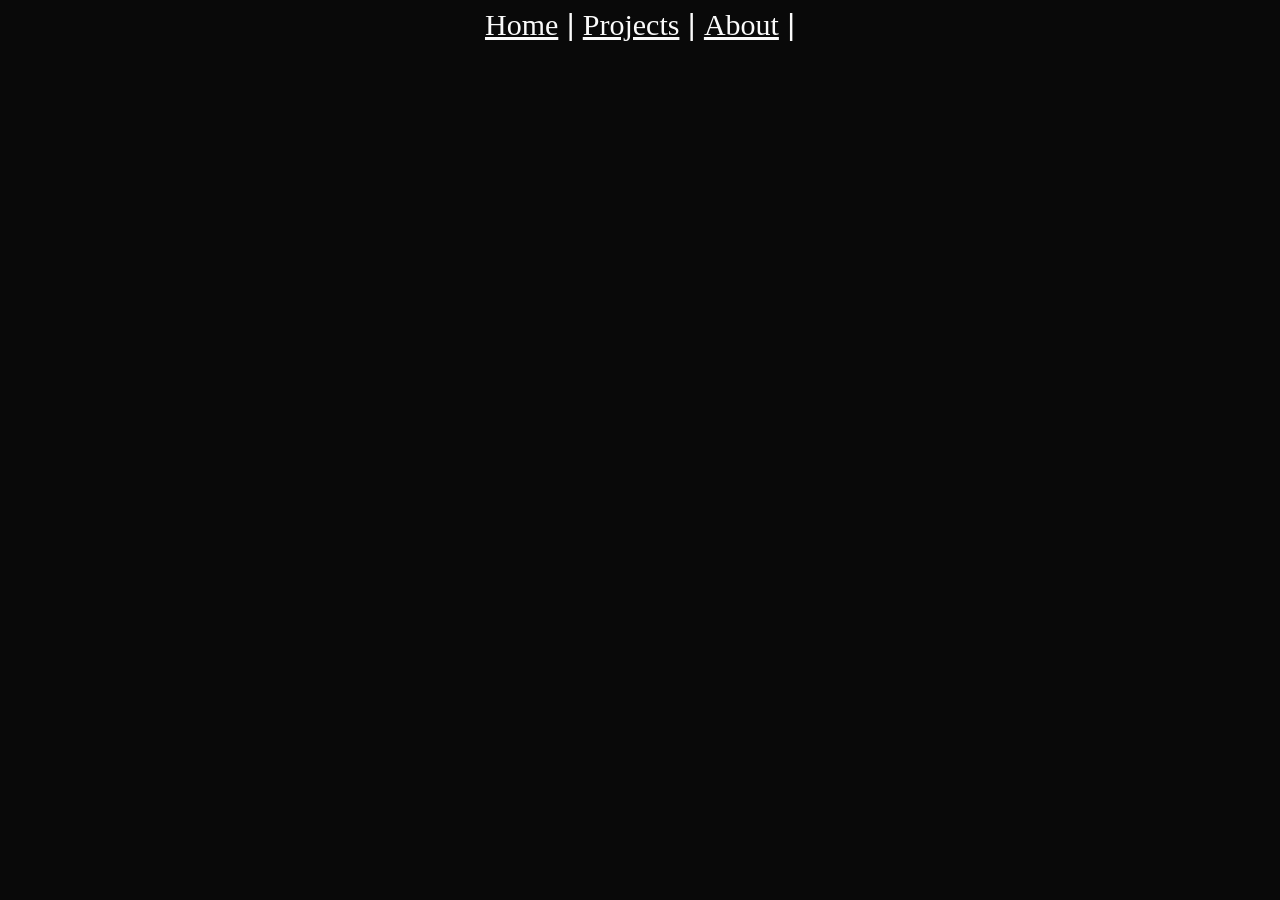
==== projects.html @ 513d5dd2 "v2.9" ====
<!DOCTYPE html>

<head>
    <link rel="stylesheet" href="style.css" />
    <script src="script.js" defer></script>
    <title>Projects</title>
</head>

<body>
    <nav style="font-size: 30px;">
        <a href="index.html?skipLoading" class="nav-link">Home</a> |
        <a href="projects.html" class="nav-link">Projects</a> |
        <a href="about.html" class="nav-link">About</a> |
    </nav>
</body>
---- style.css ----
img {
    width: 375px;
}

body {
    text-align: center;
    font-family: 'Geist', sans-serif;
    font-size: 18px;
    background-color: #090909;
    color: #FAFAFA;
    display: flex;
    align-items: center;
    flex-direction: column;
    overflow: hidden;
}

.site-content {
    opacity: 1;
    pointer-events: auto;
    transition: opacity 1s ease;
}

.site-content.hidden {
    opacity: 0;
    pointer-events: none;
}

.loading-screen {
    display: flex;
    align-items: center;
    justify-content: center;
    width: 100vh;
    height: 100vh;
    color: #090909;
    overflow: hidden;
    transition: opacity 2s ease;
}

.loading-screen.hidden {
    opacity: 0;
    pointer-events: none;
}

.loading-content {
    display: flex;
    flex-direction: column;
    align-items: center;
    transform: translateY(-20px);
    gap: 2px;
    color: lightseagreen;
}

.loading-skip {
    color: #FAFAFA;
    background-color: #090909;
    border: 1px solid #FAFAFA;
    padding: 8px 12px;
    border-radius: 4px;
    cursor: pointer;
    transition: all 0.2s ease;
}

.loading-skip:hover {
    background-color: #FAFAFA;
    color: #090909;
    transform: translateY(-2px);
}

.link-style1 {
    color: lightseagreen;
    text-decoration: underline;
}

.link-style1:hover {
    color: blueviolet;
    text-decoration: underline;
    font-weight: inherit;
}

.normal-link {
    color: inherit;
    text-decoration: none;
}

.nav-link {
    color: inherit;
    font-family: 'Geist'
}
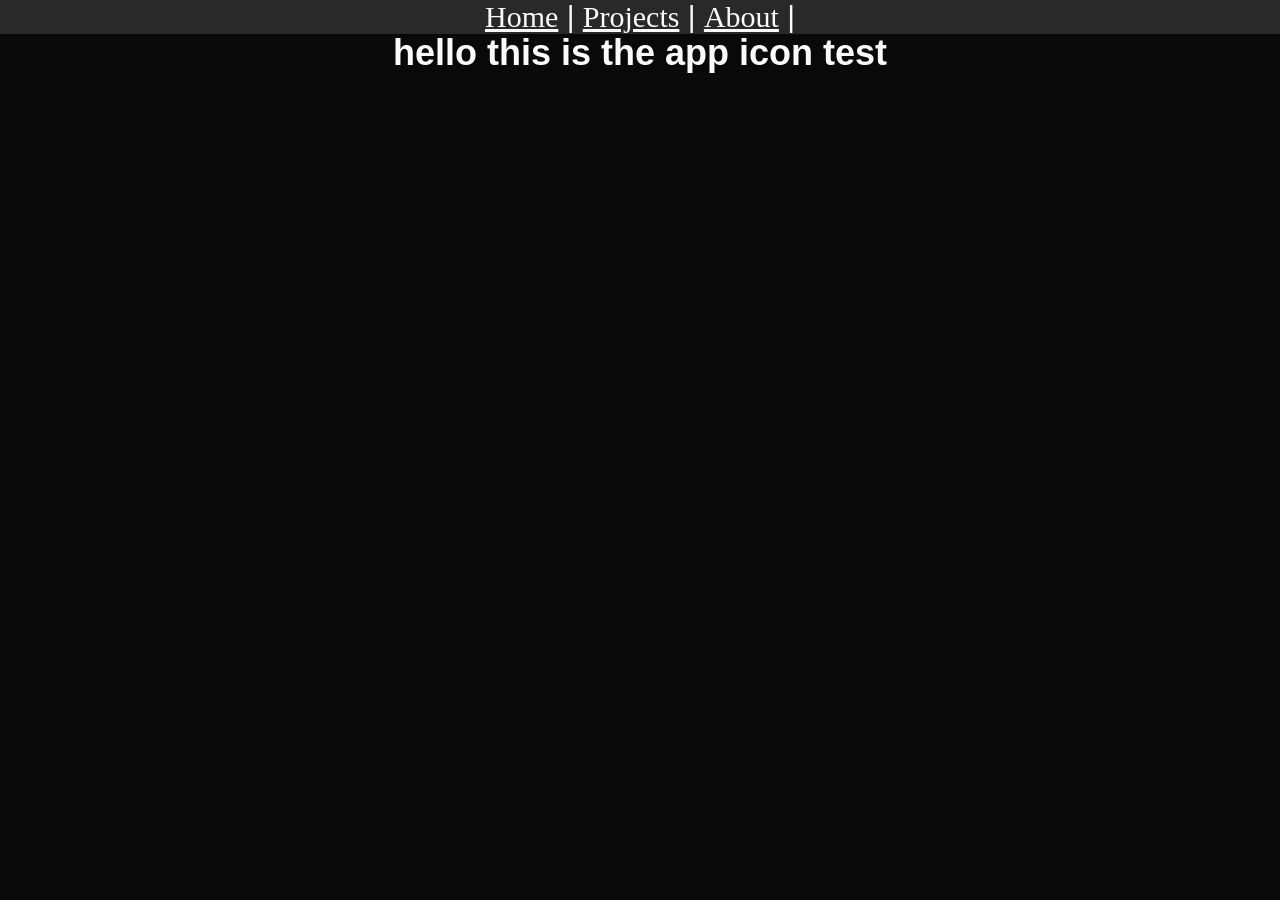
==== commit 723a82e3: "v3.2.1" ====
--- a/projects.html
+++ b/projects.html
@@ -12,4 +12,5 @@
         <a href="projects.html" class="nav-link">Projects</a> |
         <a href="about.html" class="nav-link">About</a> |
     </nav>
+    <h1>hello this is the app icon test</h1>
 </body>
--- a/style.css
+++ b/style.css
@@ -29,11 +29,12 @@
     display: flex;
     align-items: center;
     justify-content: center;
-    width: 100vh;
+    width: 100vw;
     height: 100vh;
-    color: #090909;
+    background-color: #090909;
     overflow: hidden;
     transition: opacity 2s ease;
+    z-index: 999;
 }
 
 .loading-screen.hidden {
@@ -48,6 +49,7 @@
     transform: translateY(-20px);
     gap: 2px;
     color: lightseagreen;
+    z-index: 99;
 }
 
 .loading-skip {
@@ -58,12 +60,14 @@
     border-radius: 4px;
     cursor: pointer;
     transition: all 0.2s ease;
+    z-index: 99;
 }
 
 .loading-skip:hover {
     background-color: #FAFAFA;
     color: #090909;
     transform: translateY(-2px);
+    z-index: 99;
 }
 
 .link-style1 {
@@ -85,4 +89,103 @@
 .nav-link {
     color: inherit;
     font-family: 'Geist'
+}
+
+nav {
+    position: fixed;
+    top: 0;
+    left: 0;
+    width: 100%;
+    background-color: #292929;
+}
+
+.desktop {
+    inset: 0;
+    position: fixed;
+    z-index: 100;
+    background-image: url('assets/wallpaper.png');
+}
+
+.taskbar {
+    position: fixed;
+    bottom: 0;
+    left: 0;
+    width: 100vw;
+    background-color: #3866DA;
+    z-index: 101;
+    height: 35px;
+    border-radius: 10px;
+}
+
+.stopButtonContainer {
+    position: fixed;
+    bottom: 0;
+    left: 0;
+    width: 15vw;
+    height: 35px;
+    border-top-left-radius: 10px;
+    border-bottom-left-radius: 10px;
+    border-top-right-radius: 15px;
+    border-bottom-right-radius: 9px;
+    background-color: greenyellow;
+    z-index: 102;
+}
+
+.stopButton {
+    position: fixed;
+    bottom: 0;
+    left: 0;
+    width: 15vw;
+    height: 35px;
+    border-top-left-radius: 10px;
+    border-bottom-left-radius: 10px;
+    border-top-right-radius: 15px;
+    border-bottom-right-radius: 9px;
+    background-color: transparent;
+    z-index: 102;
+}
+
+.stopButtonText {
+    position: fixed;
+    color: #090909;
+    font-size: 24px;
+    bottom: -20px;
+    left: 50px;
+}
+
+.stopButtonImage {
+    position: fixed;
+    height: 30px;
+    width: 30px;
+    border-radius: 10px;
+    bottom: 3px;
+    left: 5px;
+}
+
+.aboutMeIcon {
+    position: absolute;
+    top: 10px;
+    left: 10px;
+    z-index: 101;
+    border-radius: 10%;
+    gap: 1px;
+    display: flex;
+    flex-direction: column;
+    align-items: center;
+    justify-content: center;
+}
+
+.hideScreen {
+    position: fixed;
+    top: 0;
+    left: 0;
+    width: 100vw;
+    height: 100vh;
+    background-color: #090909;
+    z-index: 1000;
+}
+
+.hideScreen.hidden {
+    opacity: 0;
+    pointer-events: none;
 }
